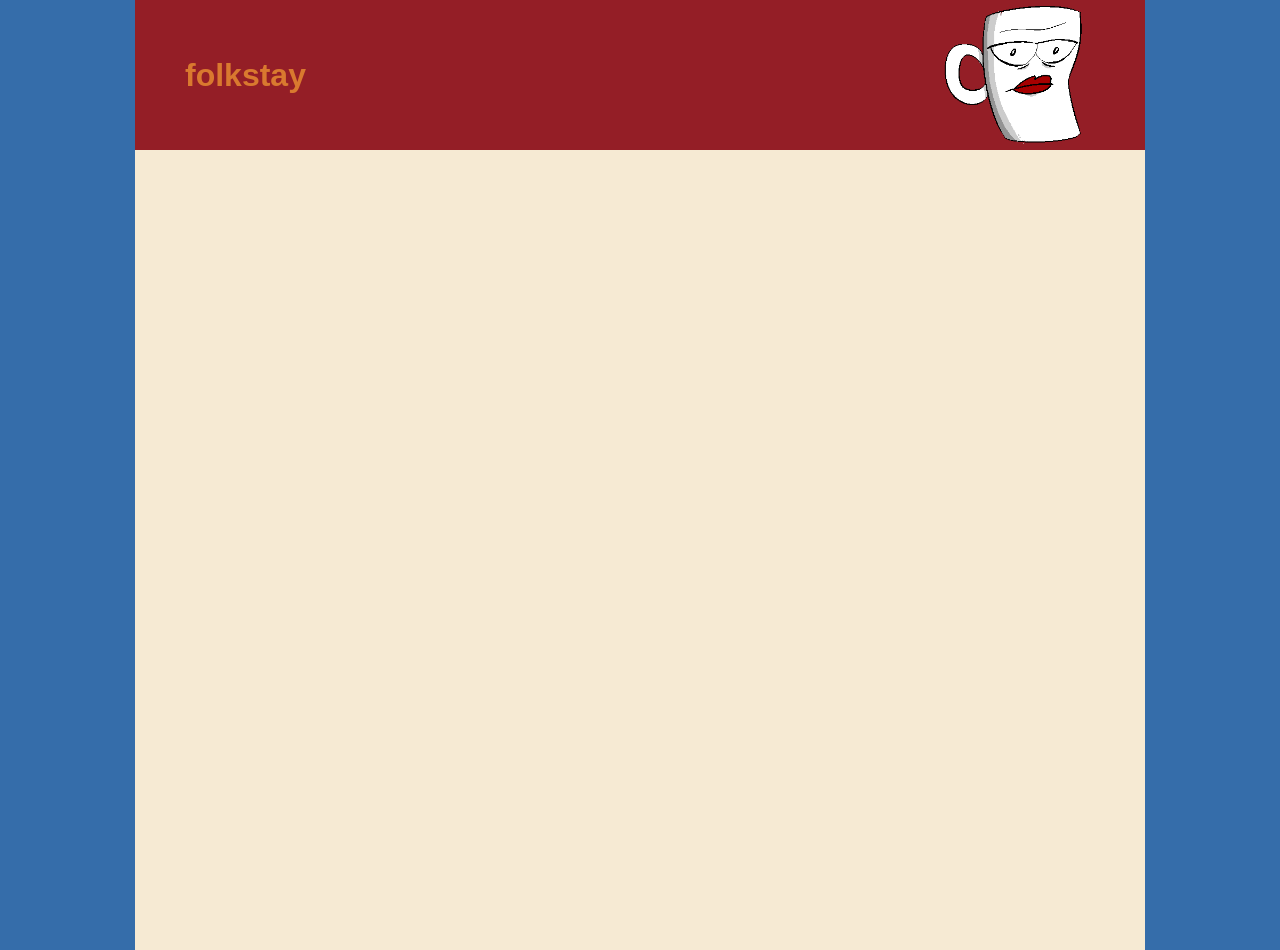
==== neocities/index.html @ 5f784585 "1 1" ====
<!DOCTYPE html>
<html>

<head>
    <meta charset="UTF-8">
    <meta name="viewport" content="width=device-width, initial-scale=1.0">
    <link rel="icon" href="https://i.imgur.com/UHSilpu.gif">
    <title>folkstay</title>
    <link rel="stylesheet" href="style.css">
</head>

<body>
    <header class="header">
                <h1>folkstay</h1>
        <img src="кружка2.png" alt="Кружка" class="header-image">
    </header>
    <main class="material">
        </container>
</body>

</html>
---- neocities/style.css ----
* {
    cursor: url('https://cdn.cursors-4u.net/css-previews/happy-apple-7e5f897d-css.webp') 2 1, auto !important;
}

::selection {
    background-color: #529bc2;
    color: #356daa;
}

body {
    background-color: #356daa;
    margin: 0;
    min-height: 100vh;
    font-family: Arial, sans-serif;
}

.header {
    height: 150px;
    width: 1010px;
    background-color: #941e26;
    margin: 0 auto;
    display: flex;
    align-items: center;
    justify-content: flex-end;
    padding-right: 50px;  

    box-sizing: border-box; 
}

.header h1 {
    color:#d9792f;
    
    margin-right: auto;
    padding-left: 50px;  
}

.material {
    height: 800px;
    width: 1010px;
    background-color: #f6ead3;
    margin: 0 auto;
}

.header-image {
    width: auto;
    height:150px; 

}
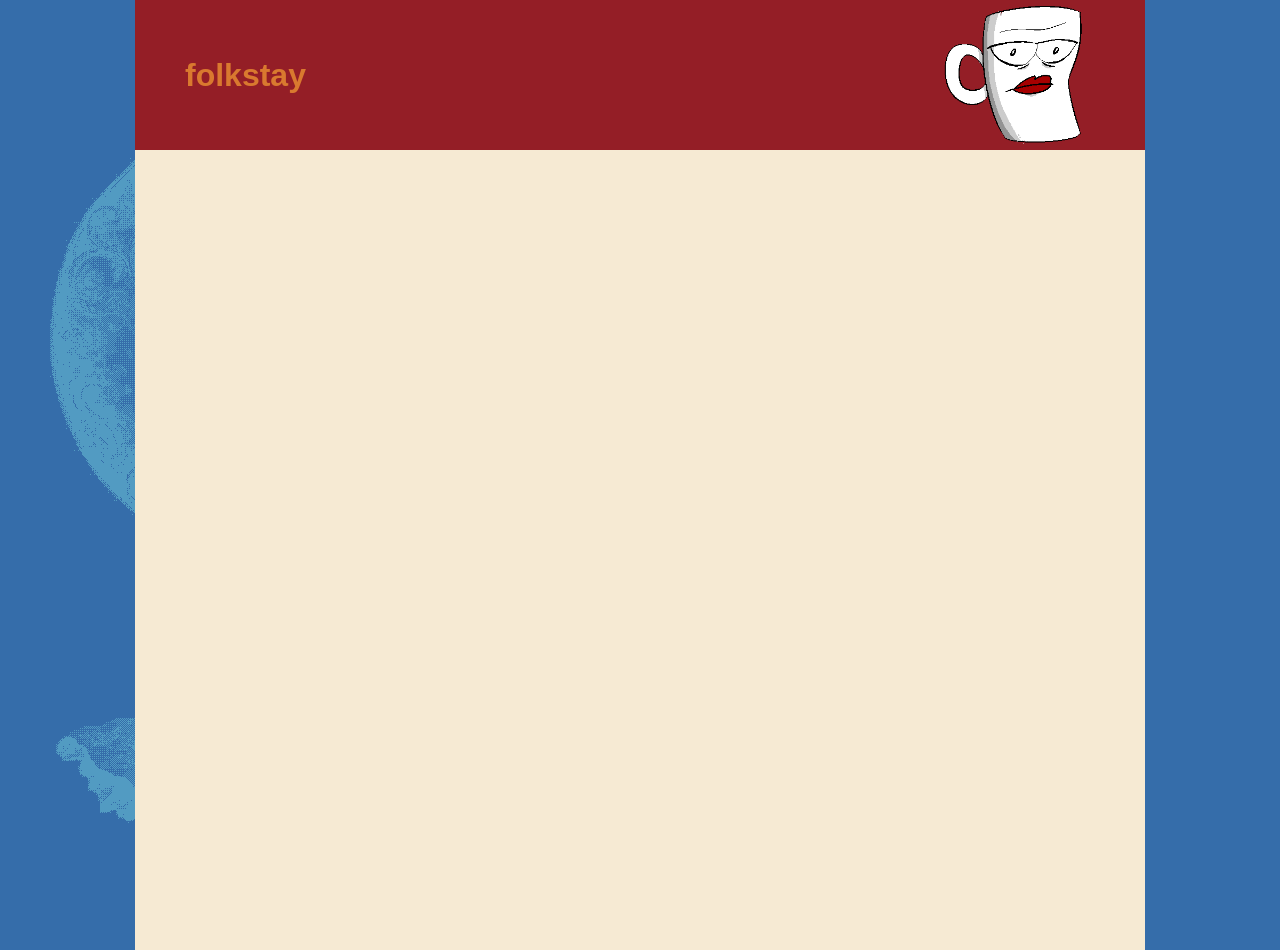
==== commit 023a8cce: "v v" ====
--- a/neocities/index.html
+++ b/neocities/index.html
@@ -10,12 +10,14 @@
 </head>
 
 <body>
+    <img src="star.png" alt="Star" class="star-decor">
+    
     <header class="header">
-                <h1>folkstay</h1>
+        <h1>folkstay</h1>
         <img src="кружка2.png" alt="Кружка" class="header-image">
     </header>
     <main class="material">
-        </container>
+    </main>
 </body>
 
 </html>
--- a/neocities/style.css
+++ b/neocities/style.css
@@ -5,6 +5,22 @@
 ::selection {
     background-color: #529bc2;
     color: #356daa;
+}
+
+content{
+    flex:row;
+}
+
+
+/* Картинка как декоративный элемент */
+.star-decor {
+    position: fixed;        
+    top: 20px;
+    left: 20px;
+    height: auto;
+    z-index: -1;            /* Позади контента */
+    pointer-events: none;   
+      
 }
 
 body {
